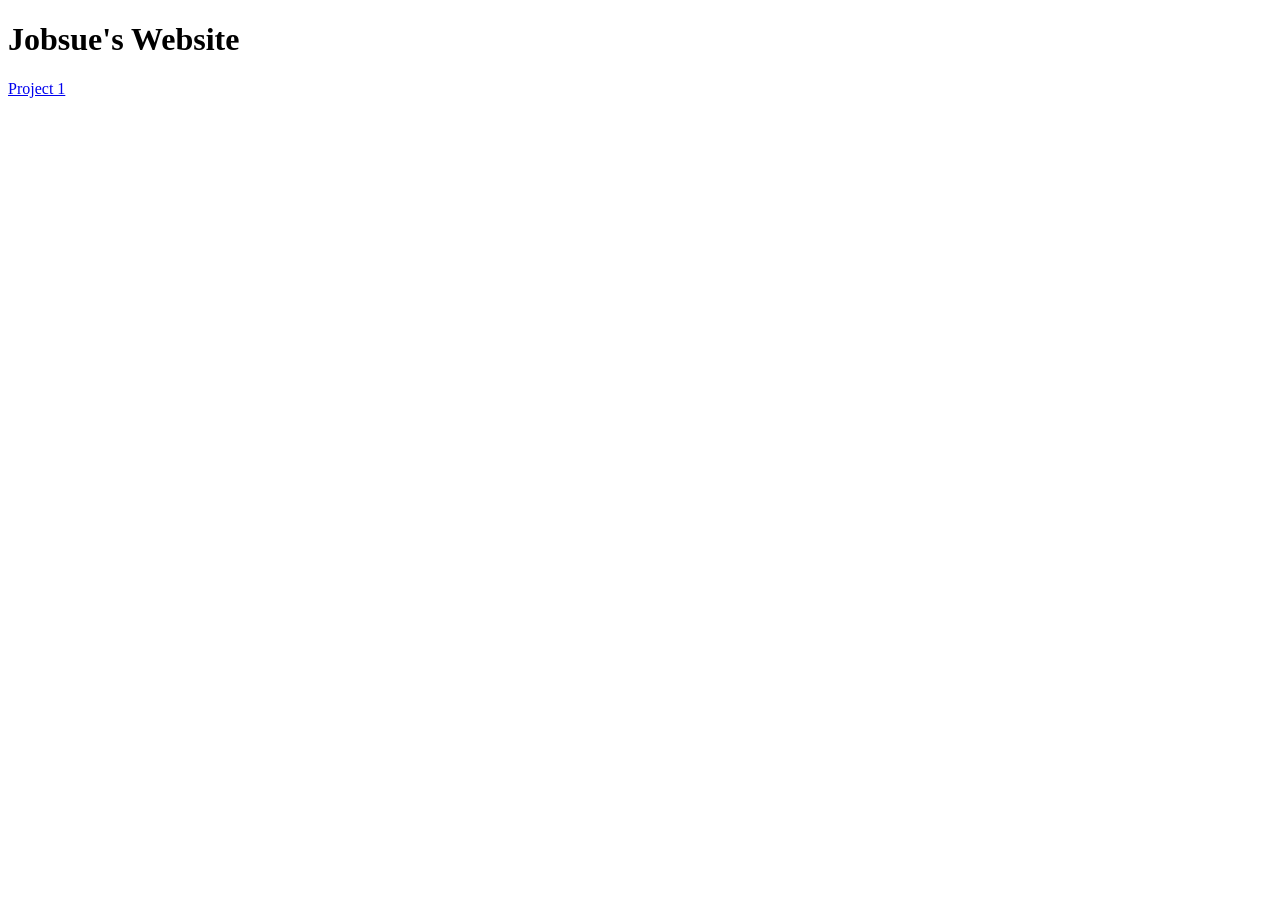
==== index.html @ 425a20c7 "commit" ====
<!DOCTYPE html>
<html lang="en">
<head>
    <meta charset="UTF-8">
    <meta name="viewport" content="width=device-width, initial-scale=1.0">
    <title>Amelio Robles's Gender Battles In the Zapatista Army</title>
</head>
<body>

    <h1>Jobsue's Website</h1>
    <a href="project-1/Front-cover.html">Project 1</a>

    
</body>
</html>
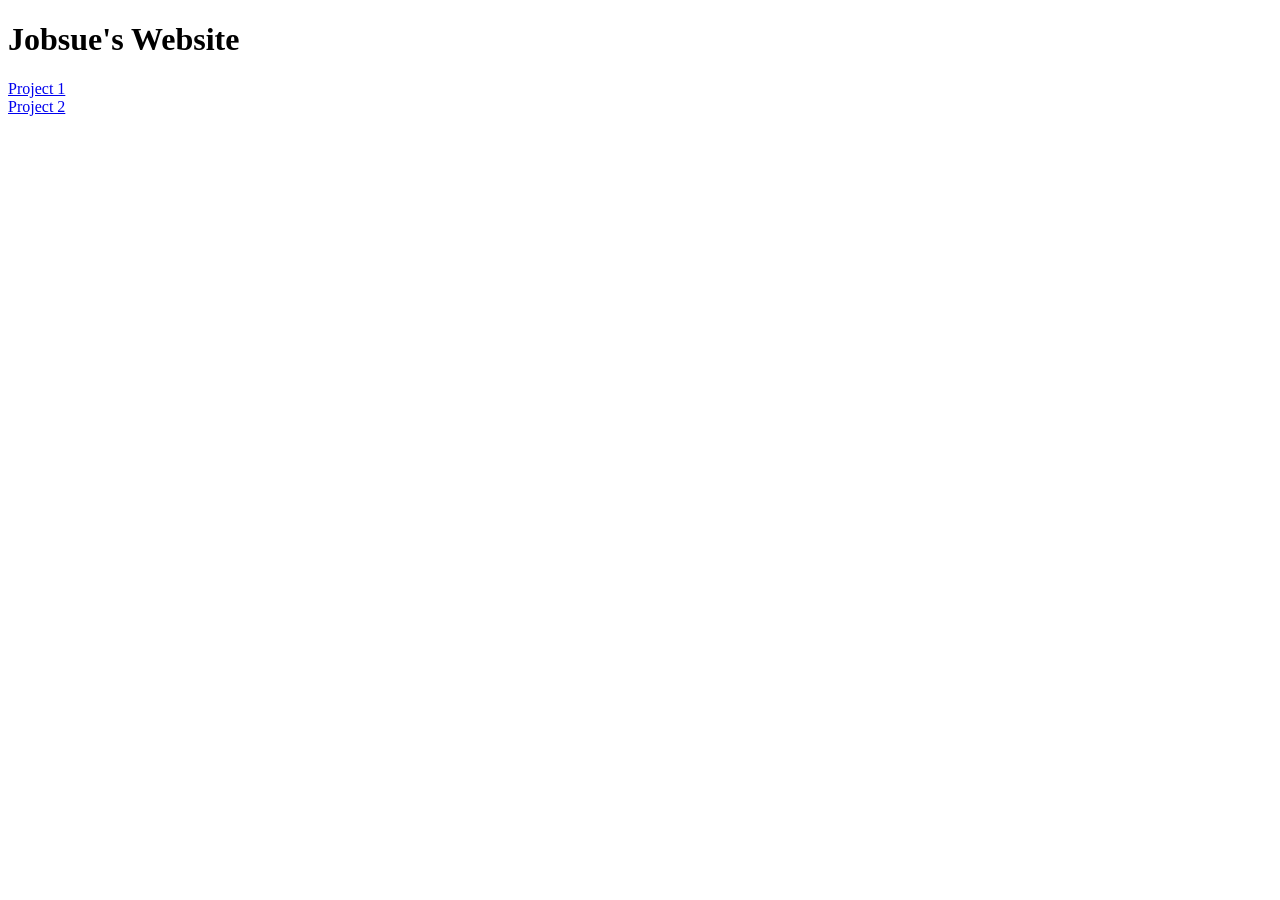
==== commit 4f6bf5eb: "ready" ====
--- a/index.html
+++ b/index.html
@@ -9,7 +9,7 @@
 
     <h1>Jobsue's Website</h1>
     <a href="project-1/Front-cover.html">Project 1</a>
-
+<br><a href="Project-2/index.html">Project 2</a>
     
 </body>
 </html>
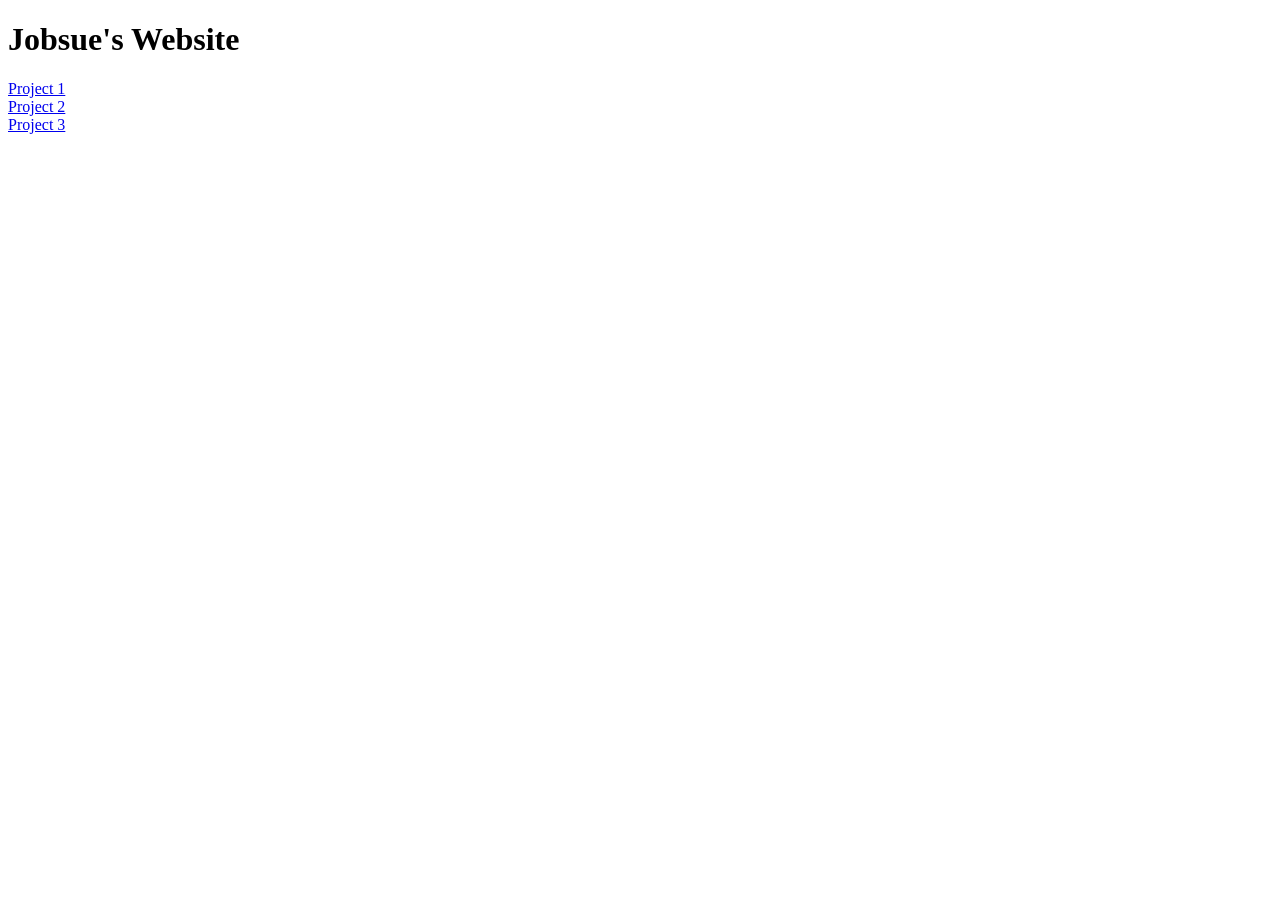
==== commit 7a5a0afc: "j" ====
--- a/index.html
+++ b/index.html
@@ -9,7 +9,7 @@
 
     <h1>Jobsue's Website</h1>
     <a href="project-1/Front-cover.html">Project 1</a>
-<br><a href="Project-2/index.html">Project 2</a>
-    
+<br><a href="project-2/index.html">Project 2</a>
+<br><a href="project-3/index.html">Project 3</a>
 </body>
 </html>
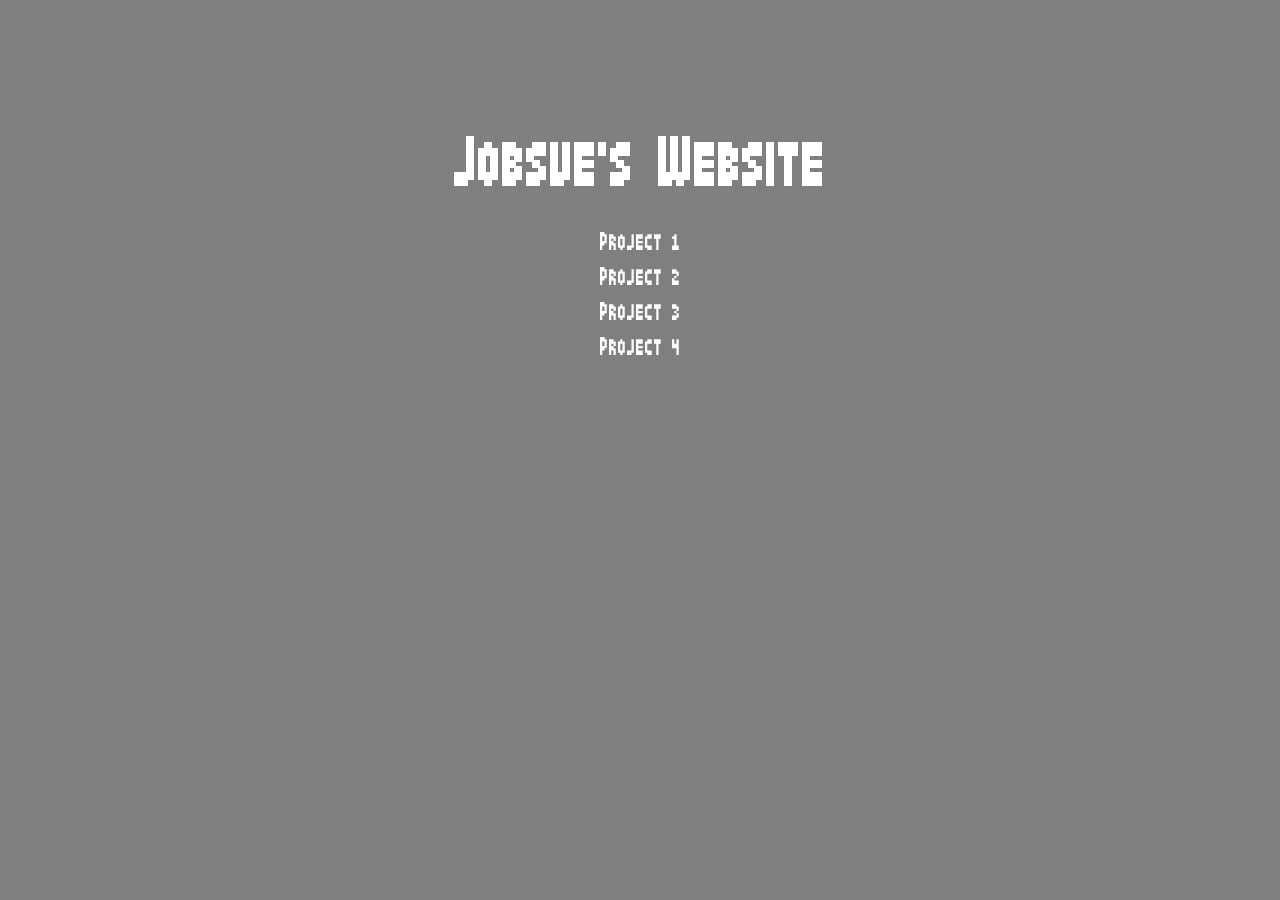
==== commit f694f1b9: "pi" ====
--- a/index.html
+++ b/index.html
@@ -1,15 +1,65 @@
 <!DOCTYPE html>
 <html lang="en">
 <head>
-    <meta charset="UTF-8">
-    <meta name="viewport" content="width=device-width, initial-scale=1.0">
-    <title>Amelio Robles's Gender Battles In the Zapatista Army</title>
+  <meta charset="UTF-8" />
+  <meta name="viewport" content="width=device-width, initial-scale=1.0" />
+  <link rel="stylesheet" href="style.css">
+  <title>Jobsue Ventura Website</title>
+  <style>
+    /* Rainbow Animation */
+    @keyframes rainbow {
+      0% { color: red; }
+      14% { color: orange; }
+      28% { color: yellow; }
+      42% { color: green; }
+      57% { color: blue; }
+      71% { color: indigo; }
+      85% { color: violet; }
+      100% { color: red; }
+    }
+
+    #rainbow-element {
+      font-size: 48px;
+      font-family: 'jamboree', sans-serif;
+      animation: rainbow 3s infinite;
+    }
+
+    .project-link {
+      font-size: 18px;
+      color: white;
+      text-decoration: none;
+      margin: 10px;
+      display: block;
+      cursor: pointer;
+    }
+  </style>
 </head>
 <body>
 
-    <h1>Jobsue's Website</h1>
-    <a href="project-1/Front-cover.html">Project 1</a>
-<br><a href="project-2/index.html">Project 2</a>
-<br><a href="project-3/index.html">Project 3</a>
+  <video autoplay muted loop id="myVideo">
+    <source src="NbaJam.mp4" type="video/mp4">
+  </video>
+
+  <h1 id="rainbow-element">Jobsue's Website</h1>
+
+  <a href="project-1/Front-cover.html" class="project-link" onmouseover="playSound()">Project 1</a>
+  <a href="project-2/index.html" class="project-link" onmouseover="playSound()">Project 2</a>
+  <a href="project-3/index.html" class="project-link" onmouseover="playSound()">Project 3</a>
+  <a href="project-4/index.html" class="project-link" onmouseover="playSound()">Project 4</a>
+
+
+  <audio id="boomshakalaka-sound" src="nba-jam-boomshakalaka.mp3" preload="auto"></audio>
+
+  <audio autoplay loop>
+    <source src="aa.mp3">
+  </audio>
+
+  <script>
+    function playSound() {
+      var audio = document.getElementById('boomshakalaka-sound');
+      audio.play();
+    }
+  </script>
+
 </body>
-</html>+</html>
--- a/style.css
+++ b/style.css
@@ -0,0 +1,49 @@
+@font-face {
+    font-family: 'jamboree';
+    src: url('jamboree.otf') format('opentype'); 
+}
+
+
+#myVideo {
+    position: fixed;
+    right: 0;
+    bottom: 0;
+    min-width: 100%;
+    min-height: 100%;
+    z-index: -1;
+    object-fit: cover;
+  }
+
+  body {
+    margin: 0;
+    font-family: 'jamboree', sans-serif;
+    color: white;
+    text-align: center;
+    padding-top: 100px;
+    background-color: rgba(0, 0, 0, 0.5);
+  }
+
+  a {
+    color: #fff;
+    display: block;
+    margin: 10px;
+    text-decoration: none;
+    font-size: 18px;
+  }
+
+  @keyframes rainbow {
+    0% { color: red; }
+    14% { color: orange; }
+    28% { color: yellow; }
+    42% { color: green; }
+    57% { color: blue; }
+    71% { color: indigo; }
+    85% { color: violet; }
+    100% { color: red; }
+  }
+  
+  #rainbow-element {
+    font-size: 65px;
+    font-family: 'jamboree', sans-serif;
+    animation: rainbow 3s infinite; 
+  }
